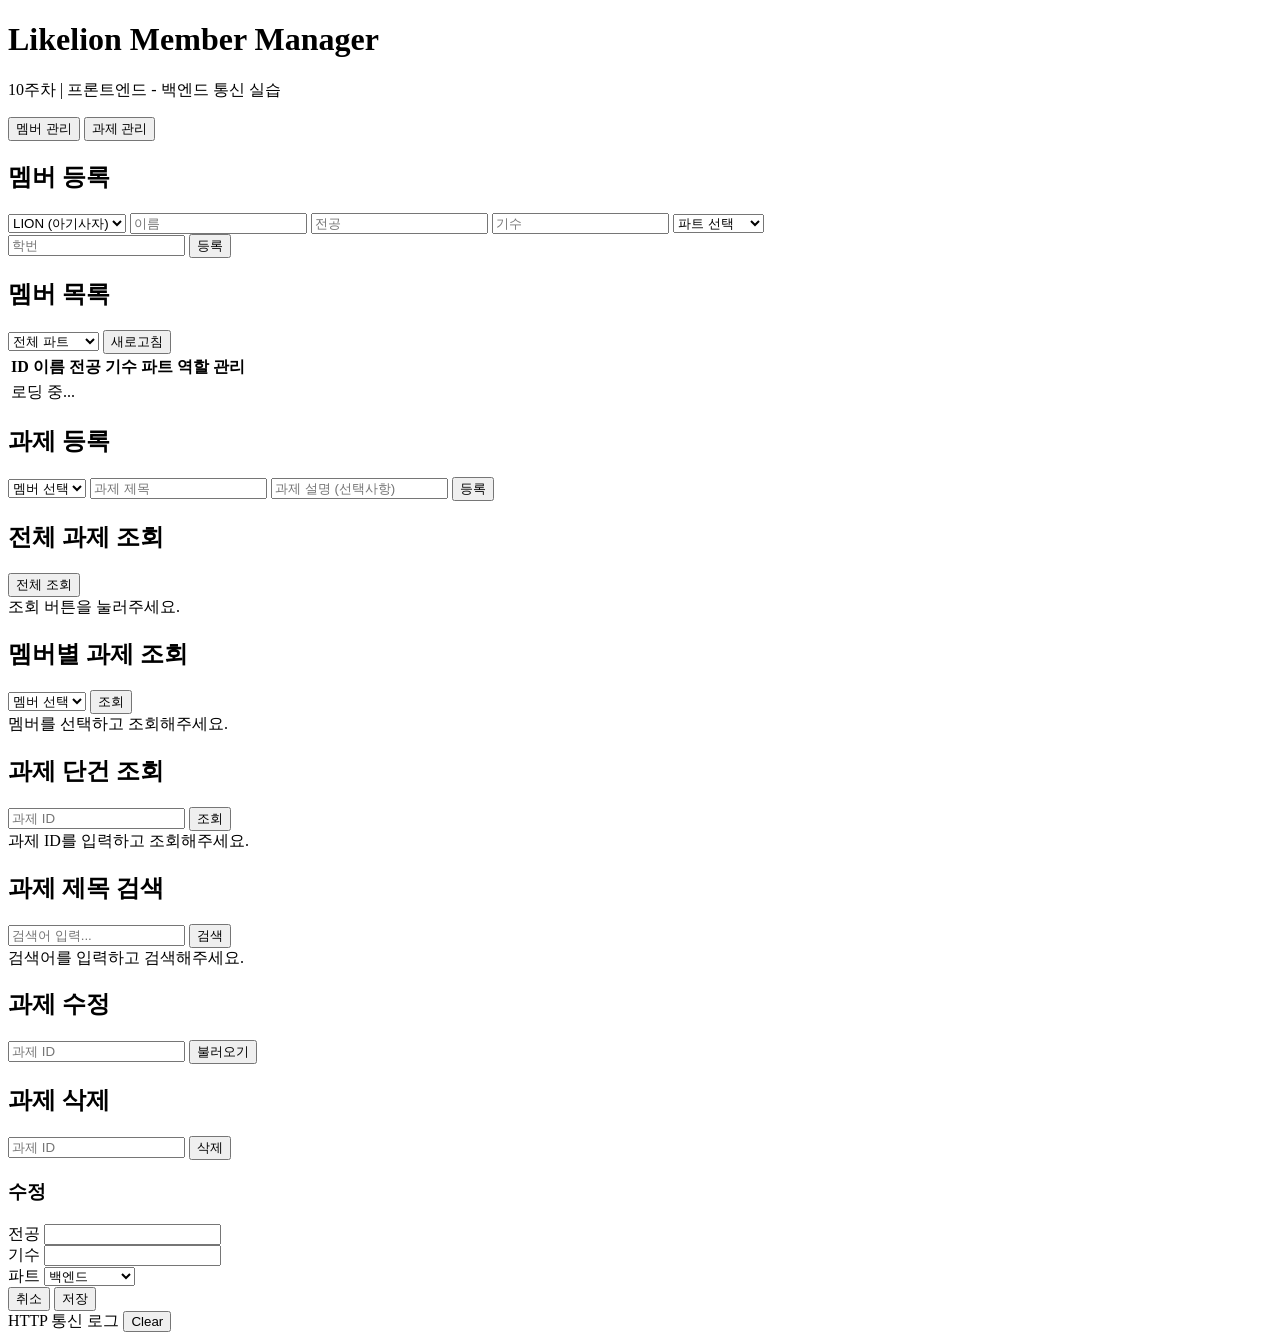
==== Chan/src/main/resources/static/index.html @ 224d4359 "feat: 프론트엔드 연동 및 README 작성, 보너스과제 구현" ====
<!DOCTYPE html>
<html lang="ko">
<head>
    <meta charset="UTF-8">
    <meta name="viewport" content="width=device-width, initial-scale=1.0">
    <title>Likelion Member Manager</title>
    <link rel="stylesheet" href="/css/style.css">
</head>
<body>

<div class="container">
    <header>
        <h1>Likelion Member Manager</h1>
        <p>10주차 | 프론트엔드 - 백엔드 통신 실습</p>
    </header>

    <!-- ===== Tab Navigation ===== -->
    <div class="tabs">
        <button class="tab-btn active" onclick="switchTab('member')">멤버 관리</button>
        <button class="tab-btn" onclick="switchTab('assignment')">과제 관리</button>
    </div>

    <!-- ===== Member Tab ===== -->
    <div id="tab-member" class="tab-content active">

        <!-- 멤버 등록 폼 -->
        <div class="card">
            <h2>멤버 등록</h2>
            <div class="form-row">
                <select id="createRoleType" onchange="showCreateForm()">
                    <option value="LION">LION (아기사자)</option>
                    <option value="STAFF">STAFF (운영진)</option>
                </select>
                <input id="createName" placeholder="이름">
                <input id="createMajor" placeholder="전공">
                <input id="createGeneration" type="number" placeholder="기수" min="1">
                <select id="createPart">
                    <option value="">파트 선택</option>
                    <option value="백엔드">백엔드</option>
                    <option value="프론트엔드">프론트엔드</option>
                    <option value="기획/디자인">기획/디자인</option>
                </select>
            </div>
            <div class="form-row">
                <span id="createExtraField">
                    <input id="createStudentId" placeholder="학번">
                </span>
                <button class="btn btn-primary" onclick="createMember()">등록</button>
            </div>
        </div>

        <!-- 멤버 목록 -->
        <div class="card">
            <h2>멤버 목록</h2>
            <div class="filter-bar">
                <select id="partFilter" onchange="loadMembers()">
                    <option value="">전체 파트</option>
                    <option value="백엔드">백엔드</option>
                    <option value="프론트엔드">프론트엔드</option>
                    <option value="기획/디자인">기획/디자인</option>
                </select>
                <button class="btn btn-secondary btn-sm" onclick="loadMembers()">새로고침</button>
            </div>
            <table>
                <thead>
                    <tr>
                        <th>ID</th>
                        <th>이름</th>
                        <th>전공</th>
                        <th>기수</th>
                        <th>파트</th>
                        <th>역할</th>
                        <th>관리</th>
                    </tr>
                </thead>
                <tbody id="memberTableBody">
                    <tr><td colspan="7" class="empty-msg">로딩 중...</td></tr>
                </tbody>
            </table>
        </div>
    </div>

    <!-- ===== Assignment Tab ===== -->
    <div id="tab-assignment" class="tab-content">

        <!-- 1. 과제 등록: POST /members/{memberId}/assignments -->
        <div class="card">
            <h2>과제 등록</h2>
            <div class="form-row">
                <select id="createAssignmentMemberSelect">
                    <option value="">멤버 선택</option>
                </select>
                <input id="assignmentTitle" placeholder="과제 제목" style="flex:1">
                <input id="assignmentDesc" placeholder="과제 설명 (선택사항)" style="flex:1">
                <button class="btn btn-primary" onclick="createAssignment()">등록</button>
            </div>
        </div>

        <!-- 2. 전체 과제 조회: GET /assignments -->
        <div class="card">
            <h2>전체 과제 조회</h2>
            <button class="btn btn-primary btn-sm" onclick="loadAllAssignments()">전체 조회</button>
            <div id="allAssignmentList" class="result-area">
                <div class="empty-msg">조회 버튼을 눌러주세요.</div>
            </div>
        </div>

        <!-- 3. 멤버별 과제 조회: GET /members/{memberId}/assignments -->
        <div class="card">
            <h2>멤버별 과제 조회</h2>
            <div class="form-row">
                <select id="memberAssignmentSelect">
                    <option value="">멤버 선택</option>
                </select>
                <button class="btn btn-primary btn-sm" onclick="loadMemberAssignments()">조회</button>
            </div>
            <div id="memberAssignmentList" class="result-area">
                <div class="empty-msg">멤버를 선택하고 조회해주세요.</div>
            </div>
        </div>

        <!-- 4. 단건 조회: GET /assignments/{id} -->
        <div class="card">
            <h2>과제 단건 조회</h2>
            <div class="form-row">
                <input id="assignmentIdInput" type="number" placeholder="과제 ID" min="1">
                <button class="btn btn-primary btn-sm" onclick="loadAssignmentById()">조회</button>
            </div>
            <div id="singleAssignmentResult" class="result-area">
                <div class="empty-msg">과제 ID를 입력하고 조회해주세요.</div>
            </div>
        </div>

        <!-- 5. 제목 검색: GET /assignments/search?keyword= -->
        <div class="card">
            <h2>과제 제목 검색</h2>
            <div class="form-row">
                <input id="searchKeyword" placeholder="검색어 입력..." style="flex:1"
                       onkeydown="if(event.key==='Enter') searchAssignments()">
                <button class="btn btn-primary btn-sm" onclick="searchAssignments()">검색</button>
            </div>
            <div id="searchAssignmentList" class="result-area">
                <div class="empty-msg">검색어를 입력하고 검색해주세요.</div>
            </div>
        </div>

        <!-- 6. 과제 수정: PUT /assignments/{id} -->
        <div class="card">
            <h2>과제 수정</h2>
            <div class="form-row">
                <input id="editAssignmentIdInput" type="number" placeholder="과제 ID" min="1">
                <button class="btn btn-info btn-sm" onclick="loadAssignmentForEdit()">불러오기</button>
            </div>
            <div id="editAssignmentForm" style="display:none; margin-top:12px;">
                <div class="form-row">
                    <label>제목</label>
                    <input id="editAssignmentTitleInput" style="flex:1">
                </div>
                <div class="form-row">
                    <label>설명</label>
                    <input id="editAssignmentDescInput" style="flex:1">
                </div>
                <button class="btn btn-primary" onclick="submitUpdateAssignment()">수정 저장</button>
            </div>
        </div>

        <!-- 7. 과제 삭제: DELETE /assignments/{id} -->
        <div class="card">
            <h2>과제 삭제</h2>
            <div class="form-row">
                <input id="deleteAssignmentIdInput" type="number" placeholder="과제 ID" min="1">
                <button class="btn btn-danger btn-sm" onclick="deleteAssignmentById()">삭제</button>
            </div>
        </div>

    </div>
</div>

<!-- ===== Member 수정 Modal ===== -->
<div id="editMemberModal" class="modal-overlay">
    <div class="modal">
        <h3><span id="editName"></span> 수정</h3>
        <div class="form-row">
            <label>전공</label>
            <input id="editMajor">
        </div>
        <div class="form-row">
            <label>기수</label>
            <input id="editGeneration" type="number" min="1">
        </div>
        <div class="form-row">
            <label>파트</label>
            <select id="editPart">
                <option value="백엔드">백엔드</option>
                <option value="프론트엔드">프론트엔드</option>
                <option value="기획/디자인">기획/디자인</option>
            </select>
        </div>
        <div id="editExtraField" class="form-row"></div>
        <div class="modal-actions">
            <button class="btn btn-secondary" onclick="closeEditMemberModal()">취소</button>
            <button class="btn btn-primary" onclick="submitEditMember()">저장</button>
        </div>
    </div>
</div>

<!-- ===== Toast Container ===== -->
<div id="toastContainer" class="toast-container"></div>

<!-- ===== HTTP 통신 로그 패널 ===== -->
<div id="logPanel" class="log-panel expanded">
    <div class="log-header" onclick="toggleLogPanel()">
        <span>HTTP 통신 로그</span>
        <button onclick="clearLog(); event.stopPropagation();">Clear</button>
    </div>
    <div class="log-body" id="logBody"></div>
</div>

<!-- ===== Scripts ===== -->
<script>
// ===== HTTP 통신 래퍼 (핵심!) =====
// 모든 fetch 호출을 감싸서 로그를 남긴다.
async function httpFetch(url, options = {}) {
    const method = (options.method || 'GET').toUpperCase();
    const startTime = performance.now();
    let response;

    try {
        response = await fetch(url, options);
    } catch (err) {
        // 네트워크 에러 (서버 연결 불가 등)
        const duration = Math.round(performance.now() - startTime);
        addLog(method, url, 'ERR', duration, options.body);
        addLogDetail(`  Network Error: ${err.message}`);
        showToast('서버에 연결할 수 없습니다.', 'error');
        throw err;
    }

    const duration = Math.round(performance.now() - startTime);
    addLog(method, url, response.status, duration, options.body);

    if (!response.ok) {
        // HTTP 에러 응답 → body에서 메시지 추출 후 토스트 표시
        let errorMessage = `요청 실패 (${response.status})`;
        try {
            const errorBody = await response.clone().json();
            addLogDetail(`  Response: ${JSON.stringify(errorBody)}`);
            if (errorBody.message) {
                errorMessage = errorBody.message;
            }
        } catch (e) {
            // JSON이 아닌 에러 응답
        }
        showToast(errorMessage, 'error');
        throw new Error(errorMessage);
    }

    return response;
}

// ===== 로그 패널 관리 =====
function addLog(method, url, status, duration, requestBody) {
    const logBody = document.getElementById('logBody');
    const time = new Date().toLocaleTimeString('ko-KR', { hour12: false });

    const statusClass = typeof status === 'number'
        ? (status < 300 ? 's2xx' : status < 500 ? 's4xx' : 's5xx')
        : 's4xx';

    const entry = document.createElement('div');
    entry.className = 'log-entry';
    entry.innerHTML = `
        <span class="log-time">${time}</span>
        <span class="log-method ${method}">${method}</span>
        <span class="log-url">${url}</span>
        <span class="log-status ${statusClass}">${status}</span>
        <span class="log-duration">${duration}ms</span>
    `;

    // Request Body가 있으면 표시
    if (requestBody) {
        const detail = document.createElement('div');
        detail.className = 'log-entry';
        detail.innerHTML = `
            <span class="log-time"></span>
            <span style="color:#666;padding-left:60px">  Request: ${requestBody}</span>
        `;
        logBody.prepend(detail);
    }

    logBody.prepend(entry);
}

function addLogDetail(text) {
    const logBody = document.getElementById('logBody');
    const detail = document.createElement('div');
    detail.className = 'log-entry';
    detail.innerHTML = `
        <span class="log-time"></span>
        <span style="color:#f44747;padding-left:60px">${text}</span>
    `;
    // 가장 최근 로그 다음에 삽입 (첫 번째 자식 다음)
    if (logBody.firstChild && logBody.firstChild.nextSibling) {
        logBody.insertBefore(detail, logBody.firstChild.nextSibling);
    } else {
        logBody.appendChild(detail);
    }
}

function clearLog() {
    document.getElementById('logBody').innerHTML = '';
}

function toggleLogPanel() {
    const panel = document.getElementById('logPanel');
    panel.classList.toggle('expanded');
    panel.classList.toggle('collapsed');
}

// ===== 토스트 알림 =====
function showToast(message, type = 'error') {
    const container = document.getElementById('toastContainer');
    const toast = document.createElement('div');
    toast.className = `toast toast-${type}`;
    toast.innerHTML = `
        <span class="toast-icon">${type === 'error' ? '!' : 'i'}</span>
        <span class="toast-msg">${message}</span>
        <button class="toast-close" onclick="this.parentElement.remove()">&times;</button>
    `;
    container.appendChild(toast);

    // 3초 후 자동 제거
    setTimeout(() => {
        toast.classList.add('toast-hide');
        toast.addEventListener('animationend', () => toast.remove());
    }, 3000);
}

// ===== Tab 전환 =====
function switchTab(tabName) {
    document.querySelectorAll('.tab-btn').forEach(btn => btn.classList.remove('active'));
    document.querySelectorAll('.tab-content').forEach(tc => tc.classList.remove('active'));

    document.getElementById(`tab-${tabName}`).classList.add('active');
    // 버튼 활성화
    const buttons = document.querySelectorAll('.tab-btn');
    if (tabName === 'member') buttons[0].classList.add('active');
    else {
        buttons[1].classList.add('active');
        loadMemberSelect();
    }
}

// ===== 페이지 로드 시 =====
document.addEventListener('DOMContentLoaded', () => {
    loadMembers();
    showCreateForm();
});
</script>
<script src="/js/member.js"></script>
<script src="/js/assignment.js"></script>

</body>
</html>
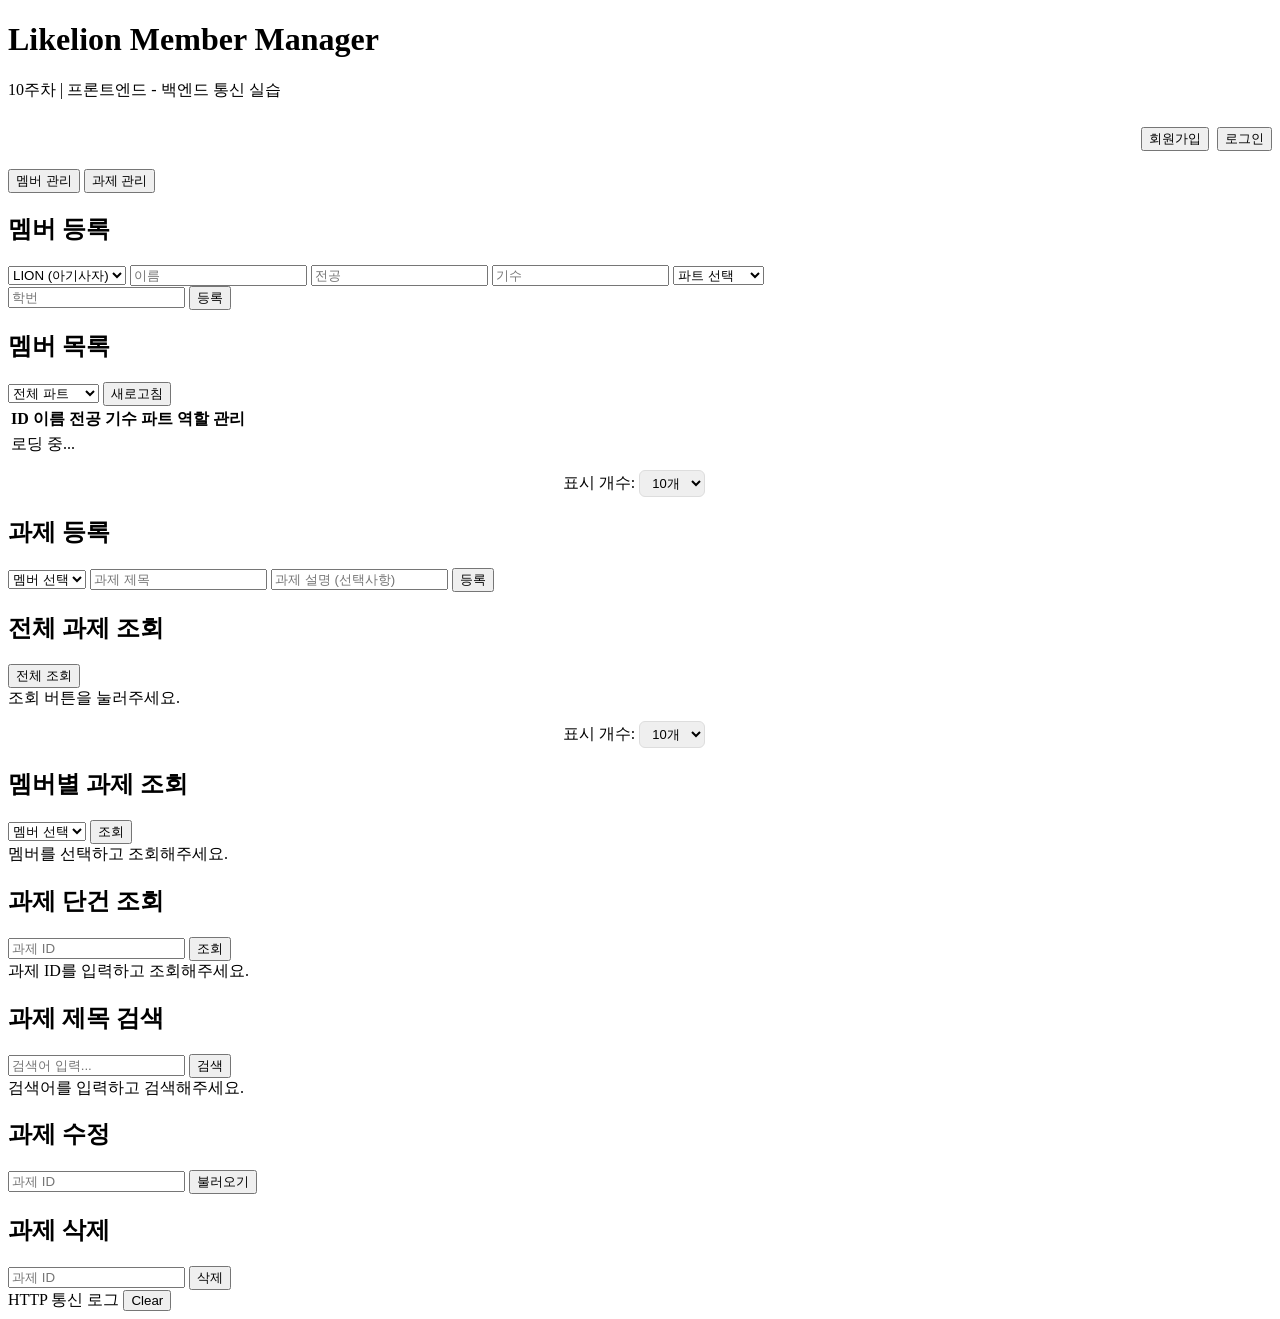
==== commit 796e8eba: "더미데이터 설정 + 프론트엔드 코드 수정" ====
--- a/Chan/src/main/resources/static/index.html
+++ b/Chan/src/main/resources/static/index.html
@@ -5,6 +5,107 @@
     <meta name="viewport" content="width=device-width, initial-scale=1.0">
     <title>Likelion Member Manager</title>
     <link rel="stylesheet" href="/css/style.css">
+    <style>
+        /* ===== 인증 영역 ===== */
+        .auth-bar {
+            display: flex;
+            align-items: center;
+            justify-content: flex-end;
+            gap: 10px;
+            padding: 10px 0;
+            margin-bottom: 8px;
+        }
+        .auth-status {
+            font-size: 13px;
+            color: #27ae60;
+            font-weight: bold;
+        }
+
+        /* ===== 페이지 크기 선택 ===== */
+        .pagination-controls {
+            display: flex;
+            align-items: center;
+            justify-content: center;
+            gap: 12px;
+            margin-top: 12px;
+            flex-wrap: wrap;
+        }
+        .page-size-select {
+            padding: 4px 8px;
+            border: 1px solid #ddd;
+            border-radius: 6px;
+            font-size: 13px;
+        }
+        .page-info {
+            font-size: 13px;
+            color: #666;
+        }
+
+        /* ===== 모달 공통 ===== */
+        .modal-overlay {
+            display: none;
+            position: fixed;
+            inset: 0;
+            background: rgba(0,0,0,0.5);
+            z-index: 1000;
+            align-items: center;
+            justify-content: center;
+        }
+        .modal-overlay.active {
+            display: flex;
+        }
+        .modal {
+            background: #fff;
+            border-radius: 12px;
+            padding: 28px;
+            width: 420px;
+            max-width: 95vw;
+            max-height: 90vh;
+            overflow-y: auto;
+            box-shadow: 0 8px 32px rgba(0,0,0,0.18);
+        }
+        .modal h3 {
+            margin: 0 0 20px 0;
+            font-size: 18px;
+            color: #333;
+        }
+        .modal .form-row {
+            display: flex;
+            flex-direction: column;
+            gap: 6px;
+            margin-bottom: 14px;
+        }
+        .modal .form-row label {
+            font-size: 13px;
+            color: #555;
+            font-weight: 500;
+        }
+        .modal .form-row input,
+        .modal .form-row select {
+            padding: 9px 12px;
+            border: 1px solid #ddd;
+            border-radius: 8px;
+            font-size: 14px;
+            width: 100%;
+            box-sizing: border-box;
+        }
+        .modal-actions {
+            display: flex;
+            gap: 10px;
+            justify-content: flex-end;
+            margin-top: 20px;
+        }
+        .modal-close {
+            position: absolute;
+            top: 16px;
+            right: 20px;
+            background: none;
+            border: none;
+            font-size: 20px;
+            cursor: pointer;
+            color: #888;
+        }
+    </style>
 </head>
 <body>
 
@@ -12,6 +113,20 @@
     <header>
         <h1>Likelion Member Manager</h1>
         <p>10주차 | 프론트엔드 - 백엔드 통신 실습</p>
+
+        <!-- ===== 인증 영역 ===== -->
+        <div class="auth-bar">
+            <!-- 로그인 전 -->
+            <div id="authButtons" style="display:flex; gap:8px;">
+                <button class="btn btn-secondary btn-sm" onclick="openSignupModal()">회원가입</button>
+                <button class="btn btn-primary btn-sm" onclick="openLoginModal()">로그인</button>
+            </div>
+            <!-- 로그인 후 -->
+            <div id="authInfo" style="display:none; gap:8px; align-items:center; flex-direction:row;">
+                <span id="authStatus" class="auth-status">✓ 로그인됨</span>
+                <button class="btn btn-secondary btn-sm" onclick="doLogout()">로그아웃</button>
+            </div>
+        </div>
     </header>
 
     <!-- ===== Tab Navigation ===== -->
@@ -23,7 +138,6 @@
     <!-- ===== Member Tab ===== -->
     <div id="tab-member" class="tab-content active">
 
-        <!-- 멤버 등록 폼 -->
         <div class="card">
             <h2>멤버 등록</h2>
             <div class="form-row">
@@ -49,11 +163,10 @@
             </div>
         </div>
 
-        <!-- 멤버 목록 -->
         <div class="card">
             <h2>멤버 목록</h2>
             <div class="filter-bar">
-                <select id="partFilter" onchange="loadMembers()">
+                <select id="partFilter" onchange="onPartFilterChange()">
                     <option value="">전체 파트</option>
                     <option value="백엔드">백엔드</option>
                     <option value="프론트엔드">프론트엔드</option>
@@ -63,55 +176,64 @@
             </div>
             <table>
                 <thead>
-                    <tr>
-                        <th>ID</th>
-                        <th>이름</th>
-                        <th>전공</th>
-                        <th>기수</th>
-                        <th>파트</th>
-                        <th>역할</th>
-                        <th>관리</th>
-                    </tr>
+                <tr>
+                    <th>ID</th><th>이름</th><th>전공</th><th>기수</th><th>파트</th><th>역할</th><th>관리</th>
+                </tr>
                 </thead>
                 <tbody id="memberTableBody">
-                    <tr><td colspan="7" class="empty-msg">로딩 중...</td></tr>
+                <tr><td colspan="7" class="empty-msg">로딩 중...</td></tr>
                 </tbody>
             </table>
+            <div class="pagination-controls">
+                <label>
+                    표시 개수:
+                    <select class="page-size-select" id="memberPageSize" onchange="onMemberPageSizeChange()">
+                        <option value="5">5개</option>
+                        <option value="10" selected>10개</option>
+                        <option value="20">20개</option>
+                    </select>
+                </label>
+                <div id="memberPagination"></div>
+            </div>
         </div>
     </div>
 
     <!-- ===== Assignment Tab ===== -->
     <div id="tab-assignment" class="tab-content">
 
-        <!-- 1. 과제 등록: POST /members/{memberId}/assignments -->
         <div class="card">
             <h2>과제 등록</h2>
             <div class="form-row">
-                <select id="createAssignmentMemberSelect">
-                    <option value="">멤버 선택</option>
-                </select>
+                <select id="createAssignmentMemberSelect"><option value="">멤버 선택</option></select>
                 <input id="assignmentTitle" placeholder="과제 제목" style="flex:1">
                 <input id="assignmentDesc" placeholder="과제 설명 (선택사항)" style="flex:1">
                 <button class="btn btn-primary" onclick="createAssignment()">등록</button>
             </div>
         </div>
 
-        <!-- 2. 전체 과제 조회: GET /assignments -->
         <div class="card">
             <h2>전체 과제 조회</h2>
             <button class="btn btn-primary btn-sm" onclick="loadAllAssignments()">전체 조회</button>
             <div id="allAssignmentList" class="result-area">
                 <div class="empty-msg">조회 버튼을 눌러주세요.</div>
             </div>
-        </div>
-
-        <!-- 3. 멤버별 과제 조회: GET /members/{memberId}/assignments -->
+            <div class="pagination-controls">
+                <label>
+                    표시 개수:
+                    <select class="page-size-select" id="assignmentPageSize" onchange="onAssignmentPageSizeChange()">
+                        <option value="5">5개</option>
+                        <option value="10" selected>10개</option>
+                        <option value="20">20개</option>
+                    </select>
+                </label>
+                <div id="assignmentPagination"></div>
+            </div>
+        </div>
+
         <div class="card">
             <h2>멤버별 과제 조회</h2>
             <div class="form-row">
-                <select id="memberAssignmentSelect">
-                    <option value="">멤버 선택</option>
-                </select>
+                <select id="memberAssignmentSelect"><option value="">멤버 선택</option></select>
                 <button class="btn btn-primary btn-sm" onclick="loadMemberAssignments()">조회</button>
             </div>
             <div id="memberAssignmentList" class="result-area">
@@ -119,7 +241,6 @@
             </div>
         </div>
 
-        <!-- 4. 단건 조회: GET /assignments/{id} -->
         <div class="card">
             <h2>과제 단건 조회</h2>
             <div class="form-row">
@@ -131,7 +252,6 @@
             </div>
         </div>
 
-        <!-- 5. 제목 검색: GET /assignments/search?keyword= -->
         <div class="card">
             <h2>과제 제목 검색</h2>
             <div class="form-row">
@@ -144,7 +264,6 @@
             </div>
         </div>
 
-        <!-- 6. 과제 수정: PUT /assignments/{id} -->
         <div class="card">
             <h2>과제 수정</h2>
             <div class="form-row">
@@ -164,7 +283,6 @@
             </div>
         </div>
 
-        <!-- 7. 과제 삭제: DELETE /assignments/{id} -->
         <div class="card">
             <h2>과제 삭제</h2>
             <div class="form-row">
@@ -173,6 +291,81 @@
             </div>
         </div>
 
+    </div>
+</div>
+
+<!-- ===== 로그인 모달 ===== -->
+<div id="loginModal" class="modal-overlay">
+    <div class="modal" style="position:relative;">
+        <button class="modal-close" onclick="closeLoginModal()">✕</button>
+        <h3>🦁 로그인</h3>
+        <div class="form-row">
+            <label>아이디</label>
+            <input id="loginId" placeholder="로그인 아이디"
+                   onkeydown="if(event.key==='Enter') doLogin()">
+        </div>
+        <div class="form-row">
+            <label>비밀번호</label>
+            <input id="loginPassword" type="password" placeholder="비밀번호"
+                   onkeydown="if(event.key==='Enter') doLogin()">
+        </div>
+        <div class="modal-actions">
+            <button class="btn btn-secondary" onclick="closeLoginModal()">취소</button>
+            <button class="btn btn-primary" onclick="doLogin()">로그인</button>
+        </div>
+    </div>
+</div>
+
+<!-- ===== 회원가입 모달 ===== -->
+<div id="signupModal" class="modal-overlay">
+    <div class="modal" style="position:relative;">
+        <button class="modal-close" onclick="closeSignupModal()">✕</button>
+        <h3>🦁 회원가입</h3>
+        <div class="form-row">
+            <label>역할</label>
+            <select id="signupRoleType" onchange="onSignupRoleChange()">
+                <option value="LION">LION (아기사자)</option>
+                <option value="STAFF">STAFF (운영진)</option>
+            </select>
+        </div>
+        <div class="form-row">
+            <label>이름</label>
+            <input id="signupName" placeholder="이름">
+        </div>
+        <div class="form-row">
+            <label>전공</label>
+            <input id="signupMajor" placeholder="전공">
+        </div>
+        <div class="form-row">
+            <label>기수</label>
+            <input id="signupGeneration" type="number" placeholder="기수" min="1">
+        </div>
+        <div class="form-row">
+            <label>파트</label>
+            <select id="signupPart">
+                <option value="">파트 선택</option>
+                <option value="백엔드">백엔드</option>
+                <option value="프론트엔드">프론트엔드</option>
+                <option value="기획/디자인">기획/디자인</option>
+            </select>
+        </div>
+        <!-- LION/STAFF에 따라 달라지는 필드 -->
+        <div id="signupExtraField" class="form-row">
+            <label>학번</label>
+            <input id="signupStudentId" placeholder="학번">
+        </div>
+        <div class="form-row">
+            <label>로그인 아이디</label>
+            <input id="signupLoginId" placeholder="로그인에 사용할 아이디">
+        </div>
+        <div class="form-row">
+            <label>비밀번호</label>
+            <input id="signupPassword" type="password" placeholder="비밀번호">
+        </div>
+        <div class="modal-actions">
+            <button class="btn btn-secondary" onclick="closeSignupModal()">취소</button>
+            <button class="btn btn-primary" onclick="doSignup()">회원가입</button>
+        </div>
     </div>
 </div>
 
@@ -218,147 +411,268 @@
 
 <!-- ===== Scripts ===== -->
 <script>
-// ===== HTTP 통신 래퍼 (핵심!) =====
-// 모든 fetch 호출을 감싸서 로그를 남긴다.
-async function httpFetch(url, options = {}) {
-    const method = (options.method || 'GET').toUpperCase();
-    const startTime = performance.now();
-    let response;
-
-    try {
-        response = await fetch(url, options);
-    } catch (err) {
-        // 네트워크 에러 (서버 연결 불가 등)
+
+    // ===== 토큰 관리 =====
+    function getToken() { return localStorage.getItem('jwt_token'); }
+    function saveToken(token) { localStorage.setItem('jwt_token', token); }
+    function removeToken() { localStorage.removeItem('jwt_token'); }
+
+    // ===== 인증 UI 업데이트 =====
+    function updateAuthUI() {
+        const token = getToken();
+        document.getElementById('authButtons').style.display = token ? 'none' : 'flex';
+        document.getElementById('authInfo').style.display = token ? 'flex' : 'none';
+    }
+
+    // ===== 로그인 모달 =====
+    function openLoginModal() {
+        document.getElementById('loginModal').classList.add('active');
+        document.getElementById('loginId').focus();
+    }
+    function closeLoginModal() {
+        document.getElementById('loginModal').classList.remove('active');
+        document.getElementById('loginId').value = '';
+        document.getElementById('loginPassword').value = '';
+    }
+
+    async function doLogin() {
+        const loginId = document.getElementById('loginId').value.trim();
+        const password = document.getElementById('loginPassword').value.trim();
+
+        if (!loginId || !password) {
+            alert('아이디와 비밀번호를 입력해주세요.');
+            return;
+        }
+
+        try {
+            const res = await httpFetch('/auth/login', {
+                method: 'POST',
+                headers: { 'Content-Type': 'application/json' },
+                body: JSON.stringify({ loginId, password })
+            });
+            const data = await res.json();
+            saveToken(data.token);
+            updateAuthUI();
+            closeLoginModal();
+            showToast('로그인되었습니다.', 'success');
+            loadMembers();
+        } catch (e) {}
+    }
+
+    // ===== 로그아웃 =====
+    function doLogout() {
+        removeToken();
+        updateAuthUI();
+        showToast('로그아웃되었습니다.', 'success');
+    }
+
+    // ===== 회원가입 모달 =====
+    function openSignupModal() {
+        document.getElementById('signupModal').classList.add('active');
+    }
+    function closeSignupModal() {
+        document.getElementById('signupModal').classList.remove('active');
+        // 폼 초기화
+        ['signupName','signupMajor','signupGeneration','signupLoginId','signupPassword'].forEach(id => {
+            document.getElementById(id).value = '';
+        });
+        document.getElementById('signupRoleType').value = 'LION';
+        document.getElementById('signupPart').value = '';
+        onSignupRoleChange();
+    }
+
+    function onSignupRoleChange() {
+        const role = document.getElementById('signupRoleType').value;
+        const extraField = document.getElementById('signupExtraField');
+        if (role === 'LION') {
+            extraField.innerHTML = `
+            <label>학번</label>
+            <input id="signupStudentId" placeholder="학번">
+        `;
+        } else {
+            extraField.innerHTML = `
+            <label>직책</label>
+            <input id="signupPosition" placeholder="직책 (대표, 부대표 등)">
+        `;
+        }
+    }
+
+    async function doSignup() {
+        const roleType = document.getElementById('signupRoleType').value;
+        const name = document.getElementById('signupName').value.trim();
+        const major = document.getElementById('signupMajor').value.trim();
+        const generation = parseInt(document.getElementById('signupGeneration').value);
+        const part = document.getElementById('signupPart').value;
+        const loginId = document.getElementById('signupLoginId').value.trim();
+        const password = document.getElementById('signupPassword').value.trim();
+
+        if (!name || !major || !generation || !part || !loginId || !password) {
+            alert('모든 필드를 입력해주세요.');
+            return;
+        }
+
+        const body = { name, major, generation, part, roleType, loginId, password };
+
+        if (roleType === 'LION') {
+            body.studentId = document.getElementById('signupStudentId').value.trim();
+        } else {
+            body.position = document.getElementById('signupPosition').value.trim();
+        }
+
+        try {
+            await httpFetch('/auth/signup', {
+                method: 'POST',
+                headers: { 'Content-Type': 'application/json' },
+                body: JSON.stringify(body)
+            });
+            closeSignupModal();
+            showToast('회원가입 완료! 로그인해주세요.', 'success');
+            openLoginModal();
+        } catch (e) {}
+    }
+
+    // ===== HTTP 통신 래퍼 — 토큰 자동 주입 =====
+    async function httpFetch(url, options = {}) {
+        const method = (options.method || 'GET').toUpperCase();
+        const startTime = performance.now();
+        let response;
+
+        const token = getToken();
+        if (token) {
+            options.headers = {
+                ...options.headers,
+                'Authorization': `Bearer ${token}`
+            };
+        }
+
+        try {
+            response = await fetch(url, options);
+        } catch (err) {
+            const duration = Math.round(performance.now() - startTime);
+            addLog(method, url, 'ERR', duration, options.body);
+            addLogDetail(`  Network Error: ${err.message}`);
+            showToast('서버에 연결할 수 없습니다.', 'error');
+            throw err;
+        }
+
         const duration = Math.round(performance.now() - startTime);
-        addLog(method, url, 'ERR', duration, options.body);
-        addLogDetail(`  Network Error: ${err.message}`);
-        showToast('서버에 연결할 수 없습니다.', 'error');
-        throw err;
-    }
-
-    const duration = Math.round(performance.now() - startTime);
-    addLog(method, url, response.status, duration, options.body);
-
-    if (!response.ok) {
-        // HTTP 에러 응답 → body에서 메시지 추출 후 토스트 표시
-        let errorMessage = `요청 실패 (${response.status})`;
-        try {
-            const errorBody = await response.clone().json();
-            addLogDetail(`  Response: ${JSON.stringify(errorBody)}`);
-            if (errorBody.message) {
-                errorMessage = errorBody.message;
-            }
-        } catch (e) {
-            // JSON이 아닌 에러 응답
-        }
-        showToast(errorMessage, 'error');
-        throw new Error(errorMessage);
-    }
-
-    return response;
-}
-
-// ===== 로그 패널 관리 =====
-function addLog(method, url, status, duration, requestBody) {
-    const logBody = document.getElementById('logBody');
-    const time = new Date().toLocaleTimeString('ko-KR', { hour12: false });
-
-    const statusClass = typeof status === 'number'
-        ? (status < 300 ? 's2xx' : status < 500 ? 's4xx' : 's5xx')
-        : 's4xx';
-
-    const entry = document.createElement('div');
-    entry.className = 'log-entry';
-    entry.innerHTML = `
+        addLog(method, url, response.status, duration, options.body);
+
+        // 401 → 자동 로그아웃 + 로그인 모달
+        if (response.status === 401) {
+            removeToken();
+            updateAuthUI();
+            showToast('로그인이 필요합니다.', 'error');
+            openLoginModal();
+            throw new Error('Unauthorized');
+        }
+
+        if (!response.ok) {
+            let errorMessage = `요청 실패 (${response.status})`;
+            try {
+                const errorBody = await response.clone().json();
+                addLogDetail(`  Response: ${JSON.stringify(errorBody)}`);
+                if (errorBody.message) errorMessage = errorBody.message;
+            } catch (e) {}
+            showToast(errorMessage, 'error');
+            throw new Error(errorMessage);
+        }
+
+        return response;
+    }
+
+    // ===== 로그 패널 관리 =====
+    function addLog(method, url, status, duration, requestBody) {
+        const logBody = document.getElementById('logBody');
+        const time = new Date().toLocaleTimeString('ko-KR', { hour12: false });
+        const statusClass = typeof status === 'number'
+            ? (status < 300 ? 's2xx' : status < 500 ? 's4xx' : 's5xx') : 's4xx';
+
+        const entry = document.createElement('div');
+        entry.className = 'log-entry';
+        entry.innerHTML = `
         <span class="log-time">${time}</span>
         <span class="log-method ${method}">${method}</span>
         <span class="log-url">${url}</span>
         <span class="log-status ${statusClass}">${status}</span>
         <span class="log-duration">${duration}ms</span>
     `;
-
-    // Request Body가 있으면 표시
-    if (requestBody) {
+        if (requestBody) {
+            const detail = document.createElement('div');
+            detail.className = 'log-entry';
+            detail.innerHTML = `<span class="log-time"></span><span style="color:#666;padding-left:60px">  Request: ${requestBody}</span>`;
+            logBody.prepend(detail);
+        }
+        logBody.prepend(entry);
+    }
+
+    function addLogDetail(text) {
+        const logBody = document.getElementById('logBody');
         const detail = document.createElement('div');
         detail.className = 'log-entry';
-        detail.innerHTML = `
-            <span class="log-time"></span>
-            <span style="color:#666;padding-left:60px">  Request: ${requestBody}</span>
-        `;
-        logBody.prepend(detail);
-    }
-
-    logBody.prepend(entry);
-}
-
-function addLogDetail(text) {
-    const logBody = document.getElementById('logBody');
-    const detail = document.createElement('div');
-    detail.className = 'log-entry';
-    detail.innerHTML = `
-        <span class="log-time"></span>
-        <span style="color:#f44747;padding-left:60px">${text}</span>
-    `;
-    // 가장 최근 로그 다음에 삽입 (첫 번째 자식 다음)
-    if (logBody.firstChild && logBody.firstChild.nextSibling) {
-        logBody.insertBefore(detail, logBody.firstChild.nextSibling);
-    } else {
-        logBody.appendChild(detail);
-    }
-}
-
-function clearLog() {
-    document.getElementById('logBody').innerHTML = '';
-}
-
-function toggleLogPanel() {
-    const panel = document.getElementById('logPanel');
-    panel.classList.toggle('expanded');
-    panel.classList.toggle('collapsed');
-}
-
-// ===== 토스트 알림 =====
-function showToast(message, type = 'error') {
-    const container = document.getElementById('toastContainer');
-    const toast = document.createElement('div');
-    toast.className = `toast toast-${type}`;
-    toast.innerHTML = `
+        detail.innerHTML = `<span class="log-time"></span><span style="color:#f44747;padding-left:60px">${text}</span>`;
+        if (logBody.firstChild?.nextSibling) {
+            logBody.insertBefore(detail, logBody.firstChild.nextSibling);
+        } else {
+            logBody.appendChild(detail);
+        }
+    }
+
+    function clearLog() { document.getElementById('logBody').innerHTML = ''; }
+
+    function toggleLogPanel() {
+        const panel = document.getElementById('logPanel');
+        panel.classList.toggle('expanded');
+        panel.classList.toggle('collapsed');
+    }
+
+    // ===== 토스트 알림 =====
+    function showToast(message, type = 'error') {
+        const container = document.getElementById('toastContainer');
+        const toast = document.createElement('div');
+        toast.className = `toast toast-${type}`;
+        toast.innerHTML = `
         <span class="toast-icon">${type === 'error' ? '!' : 'i'}</span>
         <span class="toast-msg">${message}</span>
         <button class="toast-close" onclick="this.parentElement.remove()">&times;</button>
     `;
-    container.appendChild(toast);
-
-    // 3초 후 자동 제거
-    setTimeout(() => {
-        toast.classList.add('toast-hide');
-        toast.addEventListener('animationend', () => toast.remove());
-    }, 3000);
-}
-
-// ===== Tab 전환 =====
-function switchTab(tabName) {
-    document.querySelectorAll('.tab-btn').forEach(btn => btn.classList.remove('active'));
-    document.querySelectorAll('.tab-content').forEach(tc => tc.classList.remove('active'));
-
-    document.getElementById(`tab-${tabName}`).classList.add('active');
-    // 버튼 활성화
-    const buttons = document.querySelectorAll('.tab-btn');
-    if (tabName === 'member') buttons[0].classList.add('active');
-    else {
-        buttons[1].classList.add('active');
-        loadMemberSelect();
-    }
-}
-
-// ===== 페이지 로드 시 =====
-document.addEventListener('DOMContentLoaded', () => {
-    loadMembers();
-    showCreateForm();
-});
+        container.appendChild(toast);
+        setTimeout(() => {
+            toast.classList.add('toast-hide');
+            toast.addEventListener('animationend', () => toast.remove());
+        }, 3000);
+    }
+
+    // ===== Tab 전환 =====
+    function switchTab(tabName) {
+        document.querySelectorAll('.tab-btn').forEach(btn => btn.classList.remove('active'));
+        document.querySelectorAll('.tab-content').forEach(tc => tc.classList.remove('active'));
+        document.getElementById(`tab-${tabName}`).classList.add('active');
+        const buttons = document.querySelectorAll('.tab-btn');
+        if (tabName === 'member') buttons[0].classList.add('active');
+        else { buttons[1].classList.add('active'); loadMemberSelect(); }
+    }
+
+    // ===== 페이지 크기 변경 핸들러 =====
+    function onMemberPageSizeChange() { currentPage = 0; loadMembers(); }
+    function onAssignmentPageSizeChange() { assignmentCurrentPage = 0; loadAllAssignments(); }
+    function onPartFilterChange() { currentPage = 0; loadMembers(); }
+
+    // ===== 모달 바깥 클릭 시 닫기 =====
+    document.addEventListener('click', (e) => {
+        if (e.target.id === 'loginModal') closeLoginModal();
+        if (e.target.id === 'signupModal') closeSignupModal();
+    });
+
+    // ===== 페이지 로드 시 =====
+    document.addEventListener('DOMContentLoaded', () => {
+        updateAuthUI();
+        loadMembers();
+        showCreateForm();
+    });
 </script>
 <script src="/js/member.js"></script>
 <script src="/js/assignment.js"></script>
 
 </body>
-</html>
+</html>
